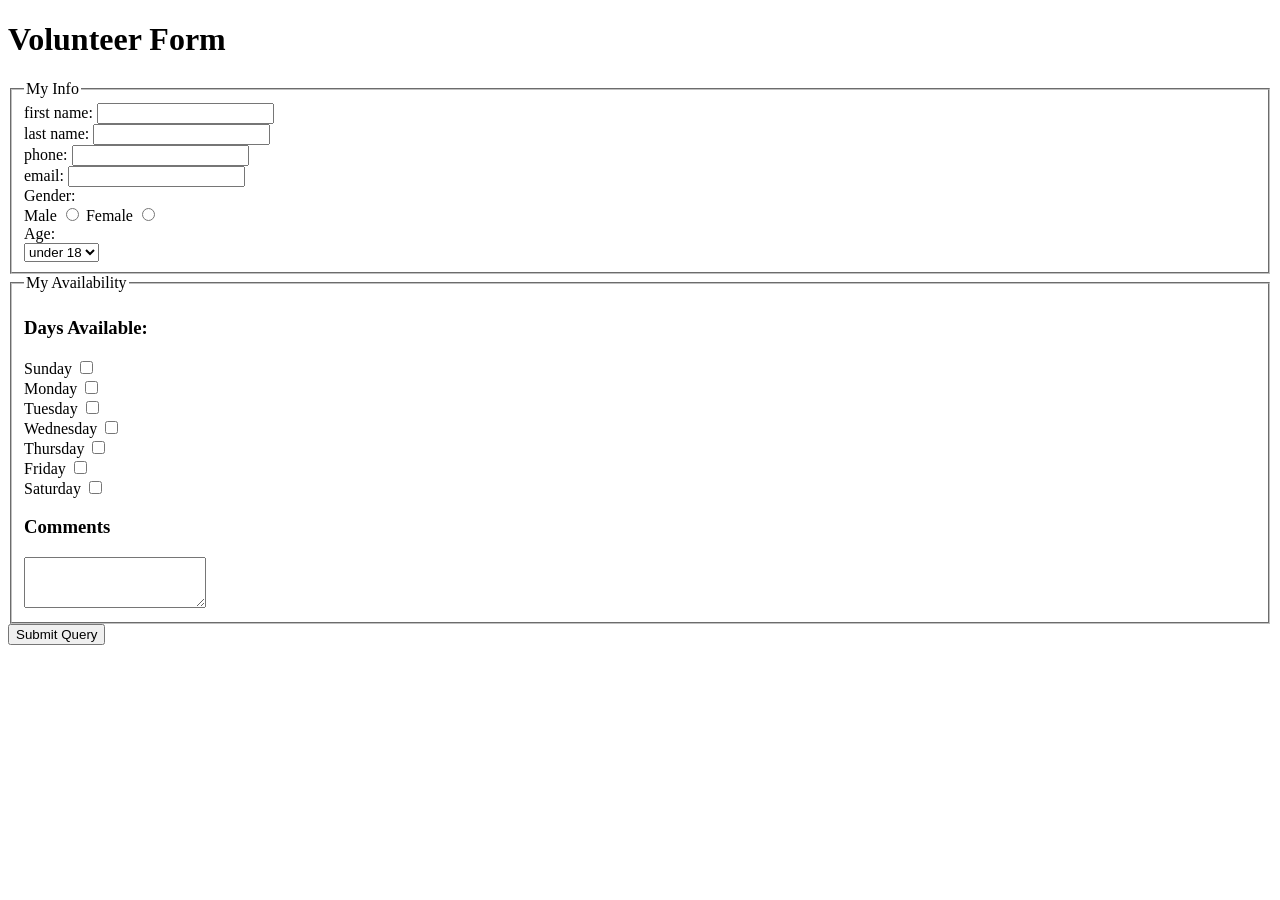
==== Lab 5/index.html @ d9423994 "Lab 5 index.html push" ====
<!DOCTYPE html>
<html lang="en">
<head>
  <meta charset="UTF-8">
  <meta name="viewport" content="width=device-width, initial-scale=1.0">
  <title>Lab 5 - Volunteer Form</title>
</head>
<body>
  <h1>Volunteer Form</h1>

  <form action="http://bloomingdale.sat.iit.edu/kriedan/lab3formscript.php" method="post">

    <fieldset>
      <legend>My Info</legend>

      <label for="first_name_field">first name:</label>
      <input type="text" id="first_name_field" name="first_name_field"><br>

      <label for="last_name_field">last name:</label>
      <input type="text" id="last_name_field" name="last_name_field"><br>

      <label for="phone_field">phone:</label>
      <input type="text" id="phone_field" name="phone_field"><br>

      <label for="email_field">email:</label>
      <input type="text" id="email_field" name="email_field"><br>

      Gender:<br>
      <label for="gender_male">Male</label>
      <input type="radio" id="gender_male" name="gender_field" value="male">
      <label for="gender_female">Female</label>
      <input type="radio" id="gender_female" name="gender_field" value="female"><br>

      <label for="age_field">Age:</label><br>
      <select id="age_field" name="age_field">
        <option value="under 18">under 18</option>
        <option value="over 18">over 18</option>
      </select>
    </fieldset>

    <fieldset>
      <legend>My Availability</legend>

      <h3>Days Available:</h3>

      <label for="sunday">Sunday</label>
      <input type="checkbox" id="sunday" name="available_field[]" value="sunday"><br>

      <label for="monday">Monday</label>
      <input type="checkbox" id="monday" name="available_field[]" value="monday"><br>

      <label for="tuesday">Tuesday</label>
      <input type="checkbox" id="tuesday" name="available_field[]" value="tuesday"><br>

      <label for="wednesday">Wednesday</label>
      <input type="checkbox" id="wednesday" name="available_field[]" value="wednesday"><br>

      <label for="thursday">Thursday</label>
      <input type="checkbox" id="thursday" name="available_field[]" value="thursday"><br>

      <label for="friday">Friday</label>
      <input type="checkbox" id="friday" name="available_field[]" value="friday"><br>

      <label for="saturday">Saturday</label>
      <input type="checkbox" id="saturday" name="available_field[]" value="saturday"><br>

      <h3><label for="comments_field">Comments</label></h3>
      <textarea id="comments_field" name="comments_field" rows="3" cols="20"></textarea>
    </fieldset>

    <!-- Replace YourName with your own name (e.g., FirstLast) -->
    <input type="hidden" name="hidden_field" value="OmarSalman">

    <input type="submit" value="Submit Query">
  </form>
</body>
</html>
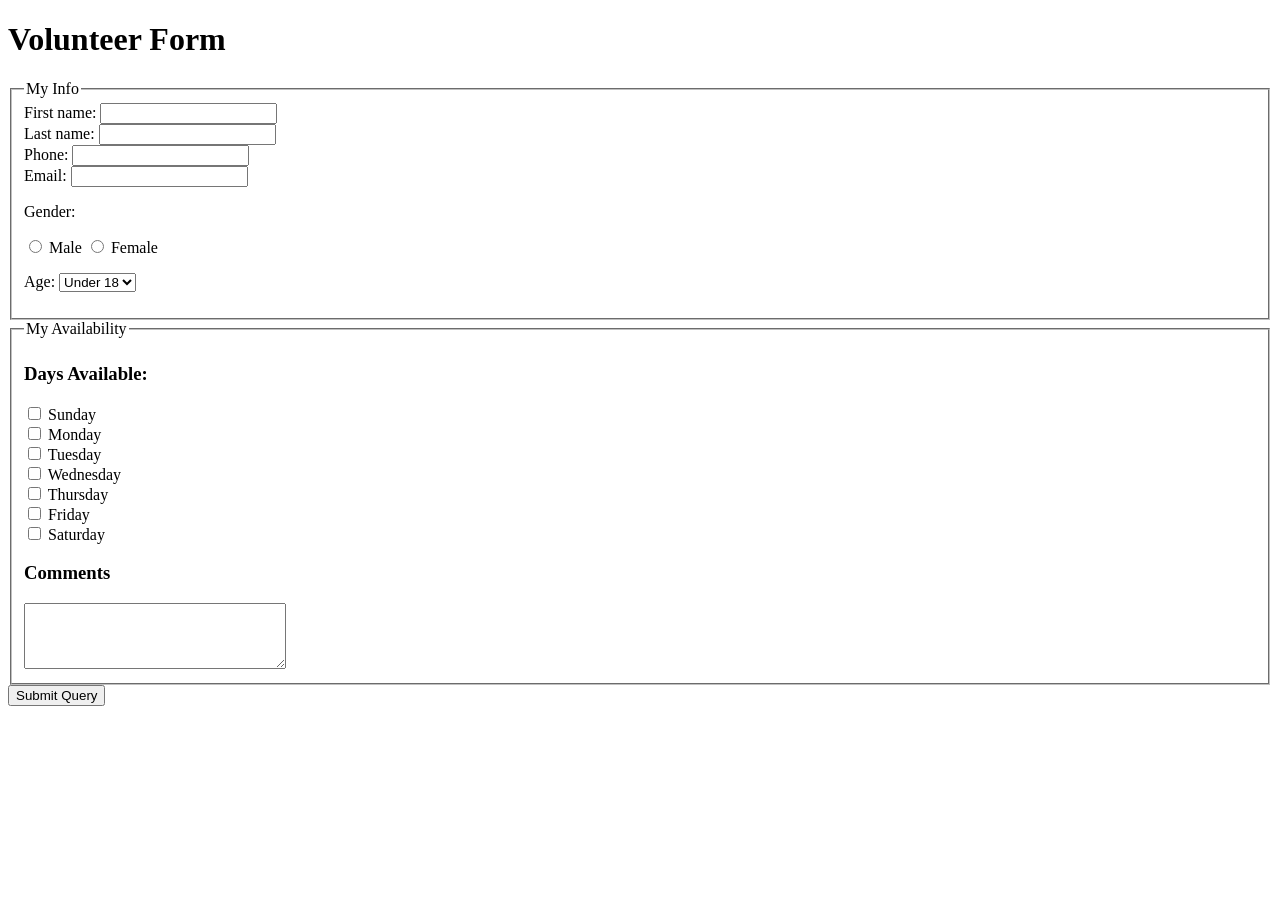
==== commit 3c597ead: "index 3" ====
--- a/Lab 5/index.html
+++ b/Lab 5/index.html
@@ -1,41 +1,50 @@
+
 <!DOCTYPE html>
 <html lang="en">
 <head>
   <meta charset="UTF-8">
   <meta name="viewport" content="width=device-width, initial-scale=1.0">
-  <title>Lab 5 - Volunteer Form</title>
+  <title>Volunteer Form</title>
 </head>
 <body>
   <h1>Volunteer Form</h1>
 
-  <form action="http://bloomingdale.sat.iit.edu/kriedan/lab3formscript.php" method="post">
+  <form action="http://bloomingdale.sat.iit.edu/kriedan/lab3formscript.php"
+        method="POST">
 
     <fieldset>
       <legend>My Info</legend>
 
-      <label for="first_name_field">first name:</label>
-      <input type="text" id="first_name_field" name="first_name_field"><br>
+      <label for="first_name">First name:</label>
+      <input type="text" id="first_name" name="first_name_field" required>
+      <br>
 
-      <label for="last_name_field">last name:</label>
-      <input type="text" id="last_name_field" name="last_name_field"><br>
+      <label for="last_name">Last name:</label>
+      <input type="text" id="last_name" name="last_name_field" required>
+      <br>
 
-      <label for="phone_field">phone:</label>
-      <input type="text" id="phone_field" name="phone_field"><br>
+      <label for="phone">Phone:</label>
+      <input type="tel" id="phone" name="phone_field" required>
+      <br>
 
-      <label for="email_field">email:</label>
-      <input type="text" id="email_field" name="email_field"><br>
+      <label for="email">Email:</label>
+      <input type="email" id="email" name="email_field" required>
+      <br>
 
-      Gender:<br>
-      <label for="gender_male">Male</label>
-      <input type="radio" id="gender_male" name="gender_field" value="male">
-      <label for="gender_female">Female</label>
-      <input type="radio" id="gender_female" name="gender_field" value="female"><br>
+      <p>Gender:</p>
+      <input type="radio" id="male" name="gender_field" value="male" required>
+      <label for="male">Male</label>
 
-      <label for="age_field">Age:</label><br>
-      <select id="age_field" name="age_field">
-        <option value="under 18">under 18</option>
-        <option value="over 18">over 18</option>
-      </select>
+      <input type="radio" id="female" name="gender_field" value="female">
+      <label for="female">Female</label>
+
+      <p>
+        <label for="age">Age:</label>
+        <select id="age" name="age_field">
+          <option value="under 18">Under 18</option>
+          <option value="over 18">Over 18</option>
+        </select>
+      </p>
     </fieldset>
 
     <fieldset>
@@ -43,35 +52,44 @@
 
       <h3>Days Available:</h3>
 
+      <input type="checkbox" id="sunday" name="available_field[]" value="sunday">
       <label for="sunday">Sunday</label>
-      <input type="checkbox" id="sunday" name="available_field[]" value="sunday"><br>
+      <br>
 
+      <input type="checkbox" id="monday" name="available_field[]" value="monday">
       <label for="monday">Monday</label>
-      <input type="checkbox" id="monday" name="available_field[]" value="monday"><br>
+      <br>
 
+      <input type="checkbox" id="tuesday" name="available_field[]" value="tuesday">
       <label for="tuesday">Tuesday</label>
-      <input type="checkbox" id="tuesday" name="available_field[]" value="tuesday"><br>
+      <br>
 
+      <input type="checkbox" id="wednesday" name="available_field[]" value="wednesday">
       <label for="wednesday">Wednesday</label>
-      <input type="checkbox" id="wednesday" name="available_field[]" value="wednesday"><br>
+      <br>
 
+      <input type="checkbox" id="thursday" name="available_field[]" value="thursday">
       <label for="thursday">Thursday</label>
-      <input type="checkbox" id="thursday" name="available_field[]" value="thursday"><br>
+      <br>
 
+      <input type="checkbox" id="friday" name="available_field[]" value="friday">
       <label for="friday">Friday</label>
-      <input type="checkbox" id="friday" name="available_field[]" value="friday"><br>
+      <br>
 
+      <input type="checkbox" id="saturday" name="available_field[]" value="saturday">
       <label for="saturday">Saturday</label>
-      <input type="checkbox" id="saturday" name="available_field[]" value="saturday"><br>
 
-      <h3><label for="comments_field">Comments</label></h3>
-      <textarea id="comments_field" name="comments_field" rows="3" cols="20"></textarea>
+      <h3>
+        <label for="comments">Comments</label>
+      </h3>
+
+      <textarea id="comments" name="comments_field" rows="4" cols="30"></textarea>
     </fieldset>
 
-    <!-- Replace YourName with your own name (e.g., FirstLast) -->
-    <input type="hidden" name="hidden_field" value="OmarSalman">
+    <input type="hidden" name="hidden_field" value="Omar Salman">
 
     <input type="submit" value="Submit Query">
+
   </form>
 </body>
 </html>
